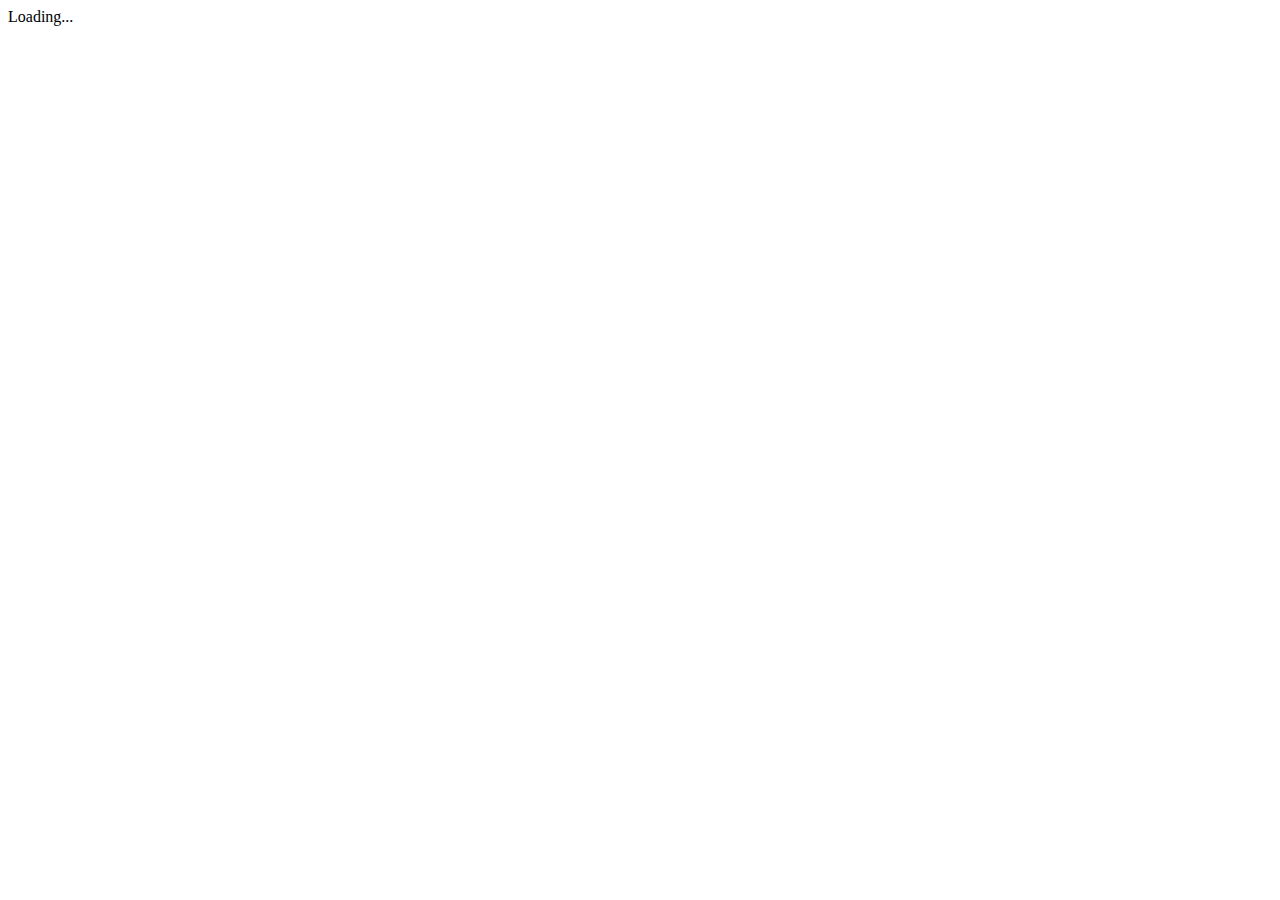
==== Blazor.Client/wwwroot/index.html @ 940d7296 "Renamed project and added emply service" ====
<!DOCTYPE html>
<html>
<head>
    <meta charset="utf-8" />
    <meta name="viewport" content="width=device-width" />
    <title>Blazor.Client</title>
    <base href="/" />
    <link href="css/bootstrap/bootstrap.min.css" rel="stylesheet" />
    <link href="css/site.css" rel="stylesheet" />
</head>
<body>
    <app>Loading...</app>

    <script src="_framework/blazor.webassembly.js"></script>
</body>
</html>
---- Blazor.Client/wwwroot/css/site.css ----
﻿@import url('open-iconic/font/css/open-iconic-bootstrap.min.css');

html, body {
    font-family: 'Helvetica Neue', Helvetica, Arial, sans-serif;
}

app {
    position: relative;
    display: flex;
    flex-direction: column;
}

.top-row {
    height: 3.5rem;
    display: flex;
    align-items: center;
}

.main {
    flex: 1;
}

    .main .top-row {
        background-color: #e6e6e6;
        border-bottom: 1px solid #d6d5d5;
    }

.sidebar {
    background-image: linear-gradient(180deg, rgb(5, 39, 103) 0%, #3a0647 70%);
}

    .sidebar .top-row {
        background-color: rgba(0,0,0,0.4);
    }

    .sidebar .navbar-brand {
        font-size: 1.1rem;
    }

    .sidebar .oi {
        width: 2rem;
        font-size: 1.1rem;
        vertical-align: text-top;
        top: -2px;
    }

.nav-item {
    font-size: 0.9rem;
    padding-bottom: 0.5rem;
}

    .nav-item:first-of-type {
        padding-top: 1rem;
    }

    .nav-item:last-of-type {
        padding-bottom: 1rem;
    }

    .nav-item a {
        color: #d7d7d7;
        border-radius: 4px;
        height: 3rem;
        display: flex;
        align-items: center;
        line-height: 3rem;
    }

        .nav-item a.active {
            background-color: rgba(255,255,255,0.25);
            color: white;
        }

        .nav-item a:hover {
            background-color: rgba(255,255,255,0.1);
            color: white;
        }

.content {
    padding-top: 1.1rem;
}

.navbar-toggler {
    background-color: rgba(255, 255, 255, 0.1);
}

.valid.modified:not([type=checkbox]) {
    outline: 1px solid #26b050;
}

.invalid {
    outline: 1px solid red;
}

.validation-message {
    color: red;
}

@media (max-width: 767.98px) {
    .main .top-row {
        display: none;
    }
}

@media (min-width: 768px) {
    app {
        flex-direction: row;
    }

    .sidebar {
        width: 250px;
        height: 100vh;
        position: sticky;
        top: 0;
    }

    .main .top-row {
        position: sticky;
        top: 0;
    }

    .main > div {
        padding-left: 2rem !important;
        padding-right: 1.5rem !important;
    }

    .navbar-toggler {
        display: none;
    }

    .sidebar .collapse {
        /* Never collapse the sidebar for wide screens */
        display: block;
    }
}
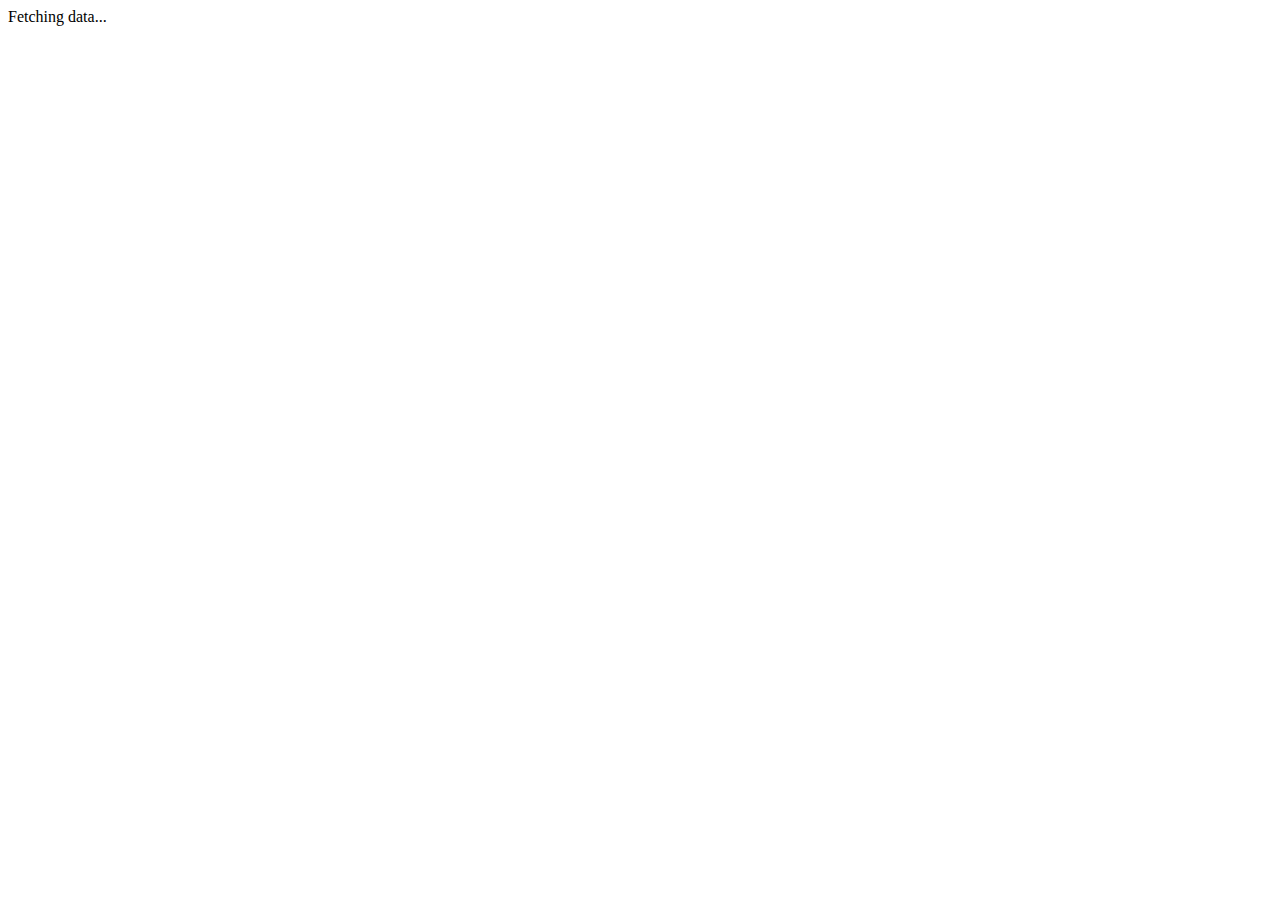
==== commit 23fb271e: "Working on Sudoku game" ====
--- a/Blazor.Client/wwwroot/index.html
+++ b/Blazor.Client/wwwroot/index.html
@@ -3,13 +3,14 @@
 <head>
     <meta charset="utf-8" />
     <meta name="viewport" content="width=device-width" />
-    <title>Blazor.Client</title>
+    <title>Sudoku.App</title>
     <base href="/" />
     <link href="css/bootstrap/bootstrap.min.css" rel="stylesheet" />
     <link href="css/site.css" rel="stylesheet" />
+    <link href="css/sudoku.css" rel="stylesheet" />
 </head>
 <body>
-    <app>Loading...</app>
+    <app>Fetching data...</app>
 
     <script src="_framework/blazor.webassembly.js"></script>
 </body>
--- a/Blazor.Client/wwwroot/css/sudoku.css
+++ b/Blazor.Client/wwwroot/css/sudoku.css
@@ -0,0 +1,21 @@
+table {
+    margin:1em auto;
+}
+td {
+    height:40px;
+    width:40px;
+    border:1px solid;
+    text-align:center;
+}
+td:first-child {
+    border-left:solid;
+}
+td:nth-child(3n) {
+    border-right:solid ;
+}
+tr:first-child {
+    border-top:solid;
+}
+tr:nth-child(3n) td {
+    border-bottom:solid ;
+}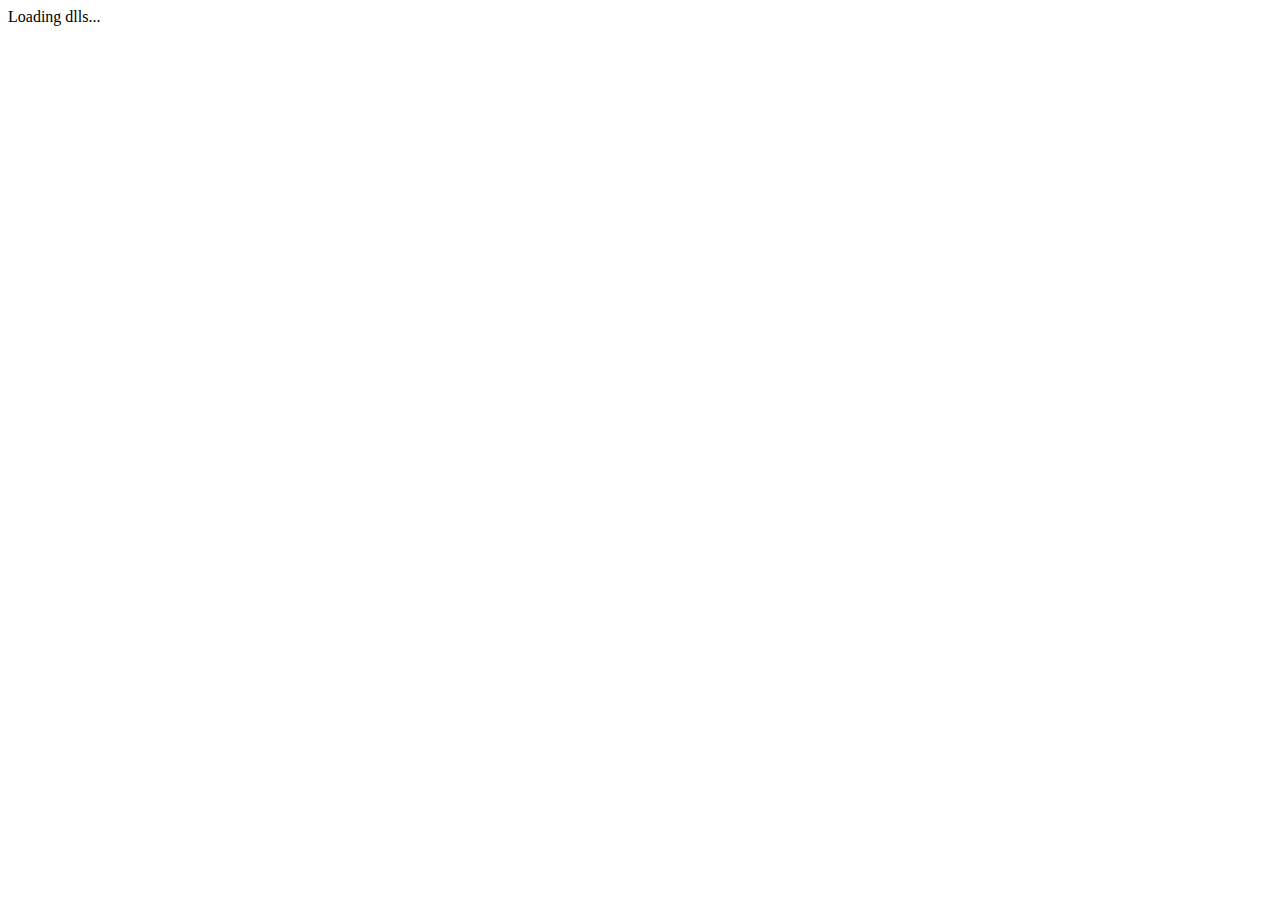
==== commit f1d45f4e: "Playing with CSS for" ====
--- a/Blazor.Client/wwwroot/index.html
+++ b/Blazor.Client/wwwroot/index.html
@@ -3,15 +3,19 @@
 <head>
     <meta charset="utf-8" />
     <meta name="viewport" content="width=device-width" />
-    <title>Sudoku.App</title>
+    <title>Sudoku</title>
     <base href="/" />
     <link href="css/bootstrap/bootstrap.min.css" rel="stylesheet" />
     <link href="css/site.css" rel="stylesheet" />
+    <link href="css/grid.css" rel="stylesheet" />
+    <link href="css/modal.css" rel="stylesheet" />
     <link href="css/sudoku.css" rel="stylesheet" />
 </head>
 <body>
-    <app>Fetching data...</app>
+    <app>Loading dlls...</app>
 
     <script src="_framework/blazor.webassembly.js"></script>
+    <script src="/js/modal.js"></script>
+    <script src="/js/keylogger.js"></script>
 </body>
 </html>
--- a/Blazor.Client/wwwroot/css/site.css
+++ b/Blazor.Client/wwwroot/css/site.css
@@ -1,4 +1,13 @@
 ﻿@import url('open-iconic/font/css/open-iconic-bootstrap.min.css');
+
+.unselectable {
+    -webkit-touch-callout: none;
+    -webkit-user-select: none;
+    -khtml-user-select: none;
+    -moz-user-select: none;
+    -ms-user-select: none;
+    user-select: none;
+}
 
 html, body {
     font-family: 'Helvetica Neue', Helvetica, Arial, sans-serif;
@@ -8,6 +17,7 @@
     position: relative;
     display: flex;
     flex-direction: column;
+    align-items: center;
 }
 
 .top-row {
@@ -77,7 +87,7 @@
         }
 
 .content {
-    padding-top: 1.1rem;
+    padding-top: 0.0rem;
 }
 
 .navbar-toggler {
@@ -114,13 +124,15 @@
         top: 0;
     }
 
+    .main > div {
+        padding-left: 0rem !important;
+        padding-right: 0rem !important;
+    }
+
     .main .top-row {
         position: sticky;
         top: 0;
-    }
-
-    .main > div {
-        padding-left: 2rem !important;
+        padding-left: 1.5rem !important;
         padding-right: 1.5rem !important;
     }
 
--- a/Blazor.Client/wwwroot/css/grid.css
+++ b/Blazor.Client/wwwroot/css/grid.css
@@ -0,0 +1,35 @@
+#center {
+    display: flex;
+    justify-content: center;
+}
+
+.grid-container {
+    display: grid;
+    grid-template-columns: auto auto;
+    grid-gap: 8px;
+    background-color: #FFFFFF;
+    padding: 1rem 0rem 0rem 0rem;
+}
+  
+.grid-container > div {
+    background-color: rgba(255, 255, 255, 0.4);
+    text-align: center;
+    padding: 10px 0;
+    font-size: 0px;
+}
+
+.grid-item-button {
+    justify-self: end;
+}
+
+.grid-item-dropdown {
+    justify-self: start;
+}
+
+.grid-item-board {
+    display: flex;
+    justify-content: center;
+    text-align: center;
+    grid-column-start: 1;
+    grid-column-end: 3;
+}--- a/Blazor.Client/wwwroot/css/modal.css
+++ b/Blazor.Client/wwwroot/css/modal.css
@@ -0,0 +1,59 @@
+.modal-container {
+    display: none;
+    align-items: center;
+    justify-content: center;
+    position: fixed;
+    width: 100%;
+    height: 100%;
+    z-index: 2;
+}
+
+.modal-overlay {
+    display: block;
+    position: fixed;
+    width: 100%;
+    height: 100%;
+    z-index: 3;
+    background-color: rgba(0,0,0,0.5);
+}
+
+.modal-active {
+    display: flex;
+}
+
+.modal-wrapper {
+    display: flex;
+    flex-direction: column;
+    width: auto;
+    background-color: #fff;
+    border-radius: 4px;
+    border: 1px solid #fff;
+    padding: 0.75rem 0.75rem 0.75rem 0.75rem; /* top right bottom left */
+    z-index: 4;
+}
+
+.modal-header {
+    display: flex;
+    align-items: flex-start;
+    justify-content: space-between;
+    padding: 0 0 0.25rem 0;
+}
+
+.modal-title {
+    margin-bottom: 0;
+}
+
+.modal-close {
+    padding: 1rem;
+    margin: -1rem -1rem -1rem auto;
+    background-color: transparent;
+    border: 0;
+    -webkit-appearance: none;
+    cursor: pointer;
+}
+
+.modal-content {
+    background-color: transparent;
+    border: 1px solid transparent;
+    padding: 0.75rem 0 0.25rem 0;
+}--- a/Blazor.Client/wwwroot/css/sudoku.css
+++ b/Blazor.Client/wwwroot/css/sudoku.css
@@ -1,21 +1,26 @@
 table {
     margin:1em auto;
 }
+
 td {
     height:40px;
     width:40px;
     border:1px solid;
     text-align:center;
 }
+
 td:first-child {
     border-left:solid;
 }
+
 td:nth-child(3n) {
     border-right:solid ;
 }
+
 tr:first-child {
     border-top:solid;
 }
+
 tr:nth-child(3n) td {
     border-bottom:solid ;
-}+}
